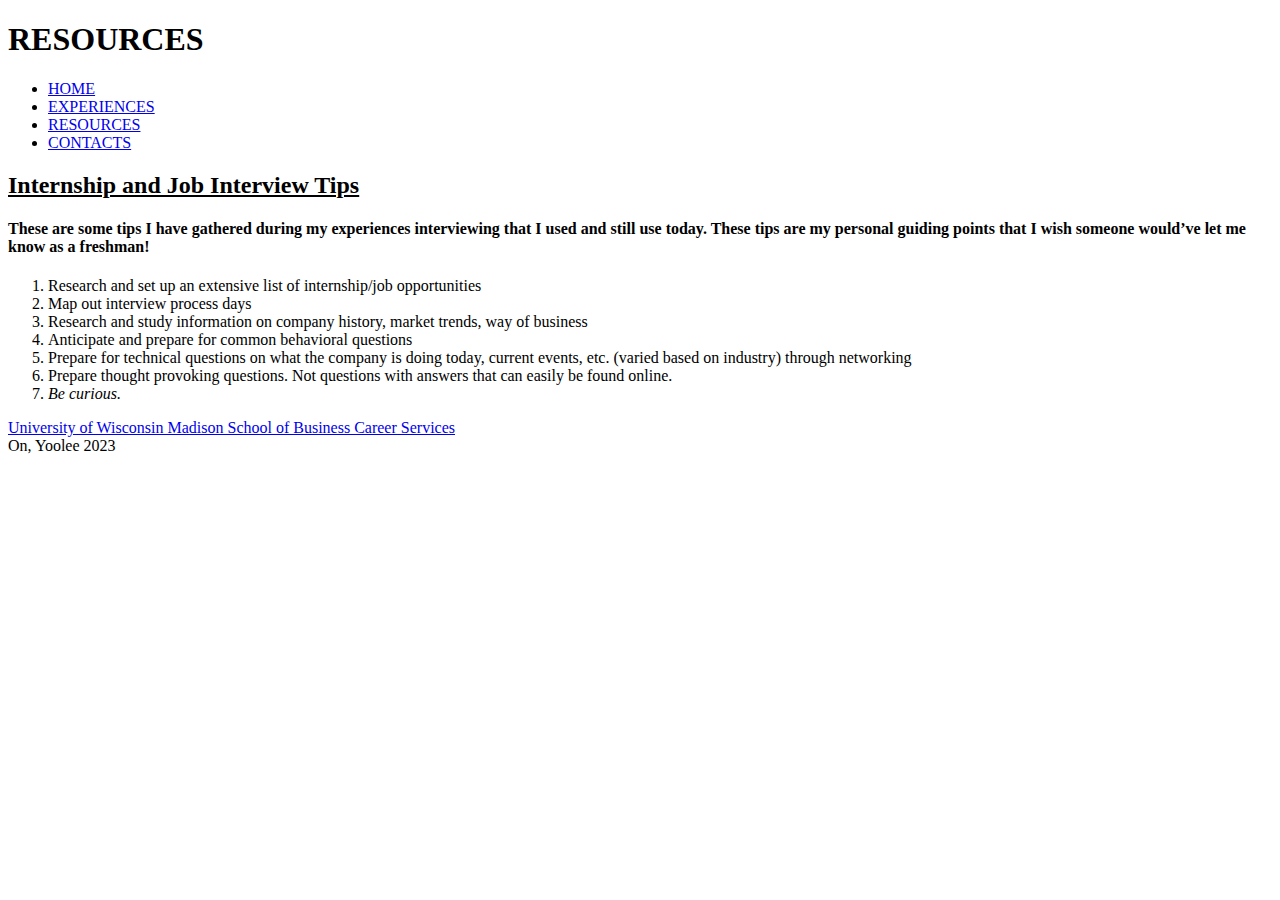
==== resources.html @ c053c11c "Add files via upload" ====
<!DOCTYPE html>
<html lang="en">


<head>
	<meta charset="utf-8">
	<title>RESOURCES</title>
	<meta name="viewport" content="width=device-width,initial-scale=1">
	<link rel="stylesheet" href="indexstylesheet.css">
	
</head>


<body>
<header>
<h1><b> RESOURCES </b></h1>

<nav>
<ul>
	<li><a href="index1.html">HOME</a></li>
	<li><a href="experiences.html">EXPERIENCES</a></li>
	<li><a href="resources.html">RESOURCES</a></li>
	<li><a href="contacts.html">CONTACTS</a></li>
</ul>
</nav>

</header>


<section>
<article class="titletips">
<h2><u>Internship and Job Interview Tips</u></h2>
</article>




<article>
<h4 class="topic"> These are some tips I have gathered during my experiences interviewing that I used and still use today. These tips are my personal guiding points that I wish someone would’ve let me know as a freshman! </h4>

<ol>
	<li>Research and set up an extensive list of internship/job opportunities</li>
	<li>Map out interview process days </li>
	<li>Research and study  information on company history, market trends, way of business</li>
	<li>Anticipate and prepare for common behavioral questions </li>
	<li>Prepare for technical questions on what the company is doing today, current events, etc. (varied based on industry) through networking</li>
	<li>Prepare thought provoking questions. Not questions with answers that can easily be found online.</li>
	<li><i>Be curious.</i></li>
</ol>
</article>



<article>
	<a href="https://business.wisc.edu/undergraduate/careers/" target="_blank">University of Wisconsin Madison School of Business Career Services</a>
</article>

</section>

<footer>On, Yoolee 2023</footer>


</body>
</html>
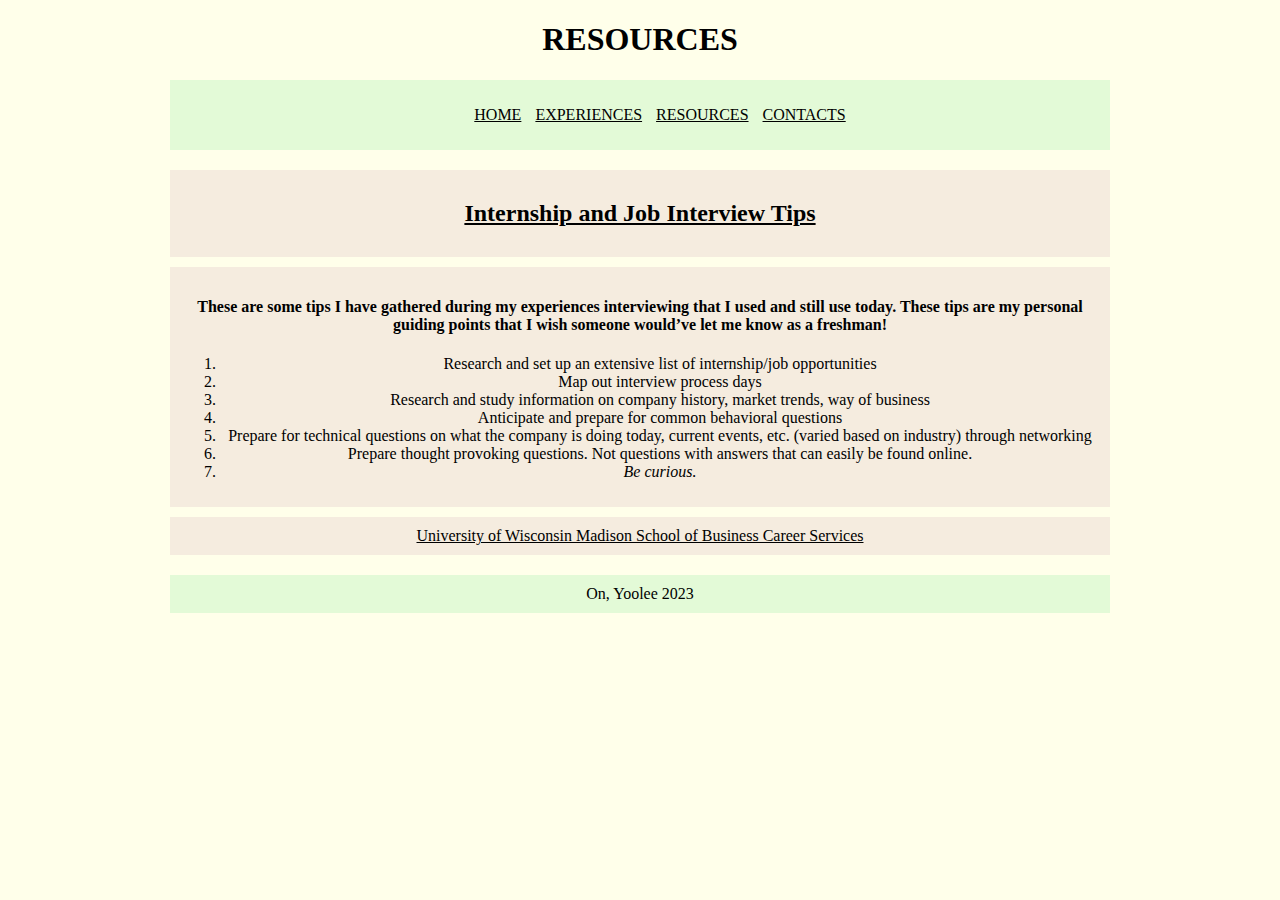
==== commit 067ff541: "Update resources.html" ====
--- a/resources.html
+++ b/resources.html
@@ -17,7 +17,7 @@
 
 <nav>
 <ul>
-	<li><a href="index1.html">HOME</a></li>
+	<li><a href="index.html">HOME</a></li>
 	<li><a href="experiences.html">EXPERIENCES</a></li>
 	<li><a href="resources.html">RESOURCES</a></li>
 	<li><a href="contacts.html">CONTACTS</a></li>
--- a/indexstylesheet.css
+++ b/indexstylesheet.css
@@ -0,0 +1,102 @@
+* {
+	font-family: "Georgia", Times, serif;
+	color: #000000;
+	text-align: center;
+}
+
+body {
+	width: 960px;
+	margin: 0 auto;
+	background-color: #ffffea;
+}
+
+nav{ 
+	background-color:#E3FAD7;
+	padding: 10px;
+	margin: 10px;
+}
+
+nav ul li{
+	display: inline;
+	padding: 5px;
+}
+
+section {
+overflow: auto;
+height: 100%;
+}
+
+main{
+	background-color:#f5ecdf;
+	padding: 10px;
+	margin: 10px;
+	font-size: 18px;
+}
+
+article {
+	background-color:#f5ecdf;
+	padding: 10px;
+	margin: 10px;
+}
+
+
+.experiencemain{
+	background-color:#dae3e0;
+}
+
+
+.classtaken{
+	background-color:#dae3e0;
+	padding: 10px;
+	margin: 10px;
+	width: 280px;
+	float: left;
+}
+
+.bbwimage{
+	background-color:#dae3e0;
+	padding: 10px;
+	margin: 10px;
+	width: 280px;
+	float: left;
+}
+
+
+.notes{
+	font-size: 18px;
+	text-align: left;
+	background-color:#dae3e0;
+	padding: 10px;
+	margin: 10px;
+	width: 280px;
+	float: left;
+}
+
+
+.titletips {
+	background-color:#f5ecdf;
+	padding: 10px;
+	margin: 10px;
+}
+
+.camp {
+ 	background-color: #ffffea;
+ }
+
+.pinktips{
+
+	background-color:lightpink;
+}
+
+.connect{
+	background-color:lightpink;
+
+}
+footer {
+	background-color:#E3FAD7;
+	padding: 10px;
+	margin: 10px;
+}
+
+
+
